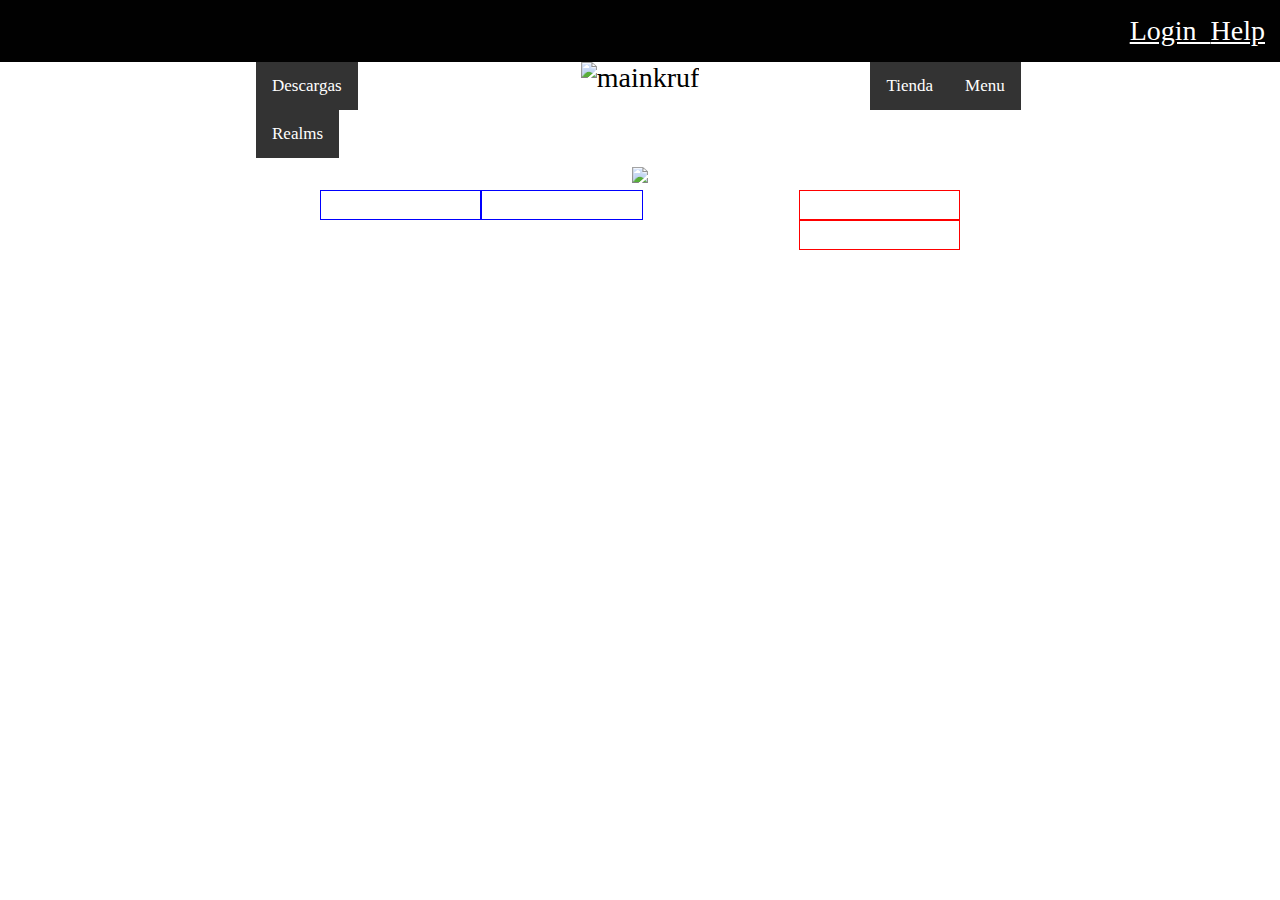
==== maincruft.html @ ef0ed9b4 "1 intento de columnas" ====
<!DOCTYPE html>
<html lang="en">
  <head>
  <link rel="stylesheet" type="text/css" href="maincruf.css"/>
  <meta name="viewport" content="width=device-width, initial-scale=1">

  </head>
  <body>
    <header>
      <div id="header-inner" >
        <a class="derecha" href="https://minecraft.net/en-us/login/?ref=gm">Help</a>
        <a class="derecha" href="https://minecraft.net/en-us/help/?ref=gm">Login &nbsp;</a>
      </div>
      <div class="clearfix"></div>
    </header>

  <nav id="navbar">
  <div id="navbar-inner">
        <div id="navbar-inner-left">
          <a class="active" href="https://minecraft.net/en-us/store/minecraft/?ref=m">Descargas</a>
          <a class="active" href="https://minecraft.net/en-us/realms/?ref=m">Realms</a>
        </div>

        <div id="navbar-inner-center">
          <img src="mainkruf.png" alt="mainkruf"/>
        </div>

        <div id="navbar-inner-right">
          <a class="active" href="https://minecraft.net/en-us/store/?ref=m">Tienda</a>
          <a class="active" href="menu">Menu</a>
        </div>
        <div class="clearfix"></div>
  </div>
  </nav>
      <center>
        <img src="https://minecraft.net/static/pages/img/index-hero.e528a3b1fd01.png">
      </center>
        <div id="indice">
            <div id=siderpr-left>
               <p></p>
            </div>
            <div id=siderpr-right>
               <p></p>
            </div>
            <div id=side-middle-left>
               <p></p>
            </div>
            <div id=side-middle-right>
               <p></p>
            </div>
        </div>

    <script>
    window.onscroll = function() {myFunction()};

    var navbar = document.getElementById("navbar");
    var sticky = navbar.offsetTop;

    function myFunction() {
      if (window.pageYOffset >= sticky) {
        navbar.classList.add("sticky")
      } else {
        navbar.classList.remove("sticky");
      }
    }
  </script>

  </body>
  </html>
---- maincruf.css ----
.clearfix {
clear: both;

}

/* Style the navbar */
nav {
  overflow: hidden;
  background-image: url("images/FONDO NAVBAR.png");
}

/* Navbar links */
nav a {
  float: left;
  display: block;
  color: #f2f2f2;
  text-align: center;
  padding: 14px 16px;
  text-decoration: none;
  font-size: 17px;
}

nav a:hover {
  background-color: #ddd;
  color: black;
}

nav a.active {
  background-color: #333;
  color: white;
}


/* Page content */
.content {
 padding: 16px;
}

/* The sticky class is added to the navbar with JS when it reaches its scroll position */
.sticky {
 position: fixed;
 top: 0;
 width: 100%
}

/* Add some top padding to the page content to prevent sudden quick movement (as the navigation bar gets a new position at the top of the page (position:fixed and top:0) */
.sticky + .content {
 padding-top: 60px;
}
.derecha {
  float: right;
  background-color: #010101;
  color: white;
}

body {
  margin: 0;
  font-size: 28px;
}

header {
  background-color: #010101;
  padding: 15px;
  text-align: center;
}





#header-inner { background-color: #010101 width: 60%; margin: 0 auto; }

#navbar-inner { width: 60%; margin: 0 auto; }


#navbar-inner-left { width: 20%; float: left; }
#navbar-inner-right { width: 20%; float: right; }

#navbar-inner-center { width: 60%; float: left; text-align: center; }

#indice { width: 50%; margin: 0 auto; }



.sticky {
  position: fixed;
  top: 0;
  width: 100%
}

.sticky, .content {
  padding-top: 60px;
}

.fright { float: right !important;}

#siderpr-left{
   width: 24.9%;
  border: 1px solid blue;
  float: left;
}
#siderpr-right{
  width: 24.9%;
  border: 1px solid red;
  float: right;
}
#side-middle-left{
  width: 24.9%;
  border: 1px solid Blue;
  float: left;
}
#side-middle-right{
  width: 24.9%;
  border: 1px solid red;
  float: right;
}
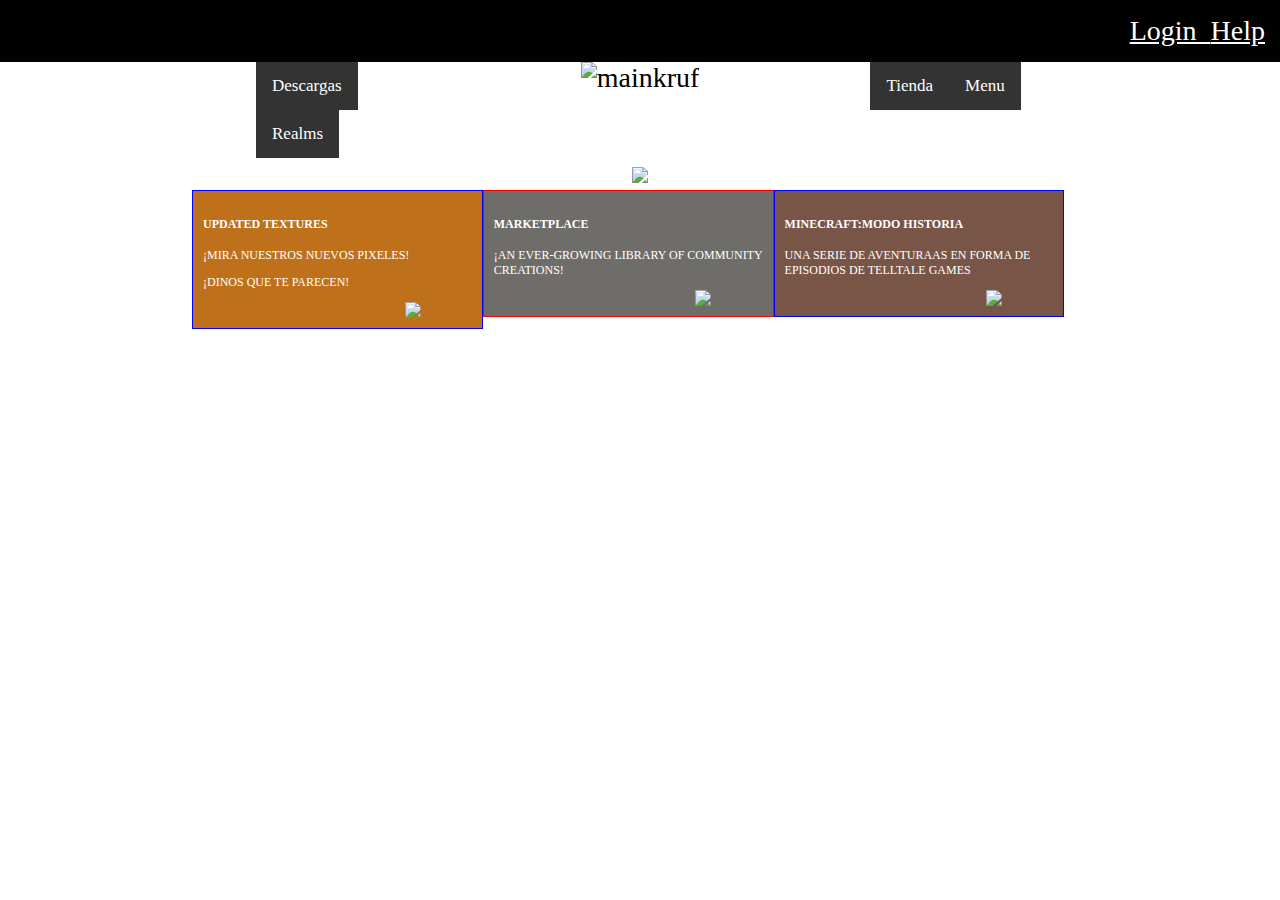
==== commit 867800ac: "index.html" ====
--- a/maincruft.html
+++ b/maincruft.html
@@ -3,7 +3,7 @@
   <head>
   <link rel="stylesheet" type="text/css" href="maincruf.css"/>
   <meta name="viewport" content="width=device-width, initial-scale=1">
-
+  <meta charset="UTF-8">
   </head>
   <body>
     <header>
@@ -36,20 +36,31 @@
         <img src="https://minecraft.net/static/pages/img/index-hero.e528a3b1fd01.png">
       </center>
         <div id="indice">
+         <div id="columnas3">
             <div id=siderpr-left>
-               <p></p>
+                 <h4>UPDATED TEXTURES</h4>
+                  <p>¡MIRA NUESTROS NUEVOS PIXELES! </p>
+                  <p>¡DINOS QUE TE PARECEN!</P>
+                  <div id="logo-siderpr-left">
+                    <img id="piedra" src="https://minecraft.net/static/pages/img/java-textures-feature.c2ca387c5e73.png"/>
+                  </div>
             </div>
             <div id=siderpr-right>
-               <p></p>
+                  <h4>MARKETPLACE</h4>
+                  <P>¡AN EVER-GROWING LIBRARY OF COMMUNITY CREATIONS!</p>
+                  <div id="logo-siderpr-right">
+                    <img id="movil" src="https://minecraft.net/static/pages/img/marketplace-feature.400c8109c099.png">
+                  </div>
             </div>
             <div id=side-middle-left>
-               <p></p>
-            </div>
-            <div id=side-middle-right>
-               <p></p>
+                  <h4>MINECRAFT:MODO HISTORIA</h4>
+                  <p>UNA SERIE DE AVENTURAAS EN FORMA DE EPISODIOS DE TELLTALE GAMES</p>
+                  <div id="logo-siderpr-right">
+                    <img id="historia" src="https://minecraft.net/static/pages/img/storymode-hero-cta.558411b2fc42.png"/>
+                  </div>
             </div>
         </div>
-
+     </div>
     <script>
     window.onscroll = function() {myFunction()};
 
--- a/maincruf.css
+++ b/maincruf.css
@@ -78,7 +78,8 @@
 
 #navbar-inner-center { width: 60%; float: left; text-align: center; }
 
-#indice { width: 50%; margin: 0 auto; }
+#indice { width: 70%; margin: 0 auto;
+font-size: 12px;}
 
 
 
@@ -95,22 +96,43 @@
 .fright { float: right !important;}
 
 #siderpr-left{
-   width: 24.9%;
+   width: 30%;
   border: 1px solid blue;
   float: left;
+  background-color: #bf701b;
+  color: white;
+  padding:10px;
 }
 #siderpr-right{
-  width: 24.9%;
+  width: 30%;
   border: 1px solid red;
-  float: right;
+  float: left;
+  background-color: #6f6d6a;
+  color: white;
+  padding:10px;
 }
 #side-middle-left{
-  width: 24.9%;
+  width: 30%;
   border: 1px solid Blue;
-  float: left;
+  float:left;
+  background-color: #795548;
+  color: white;
+  padding:10px;
 }
-#side-middle-right{
-  width: 24.9%;
-  border: 1px solid red;
-  float: right;
+#piedra{
+  width: 25%;
+float:right;
 }
+#historia{
+  width: 25%;
+  float:right;
+}
+#movil{
+  width: 25%;
+  float:right;
+}
+#columna3{
+  width: 100%;
+  height: 100%;
+
+}
